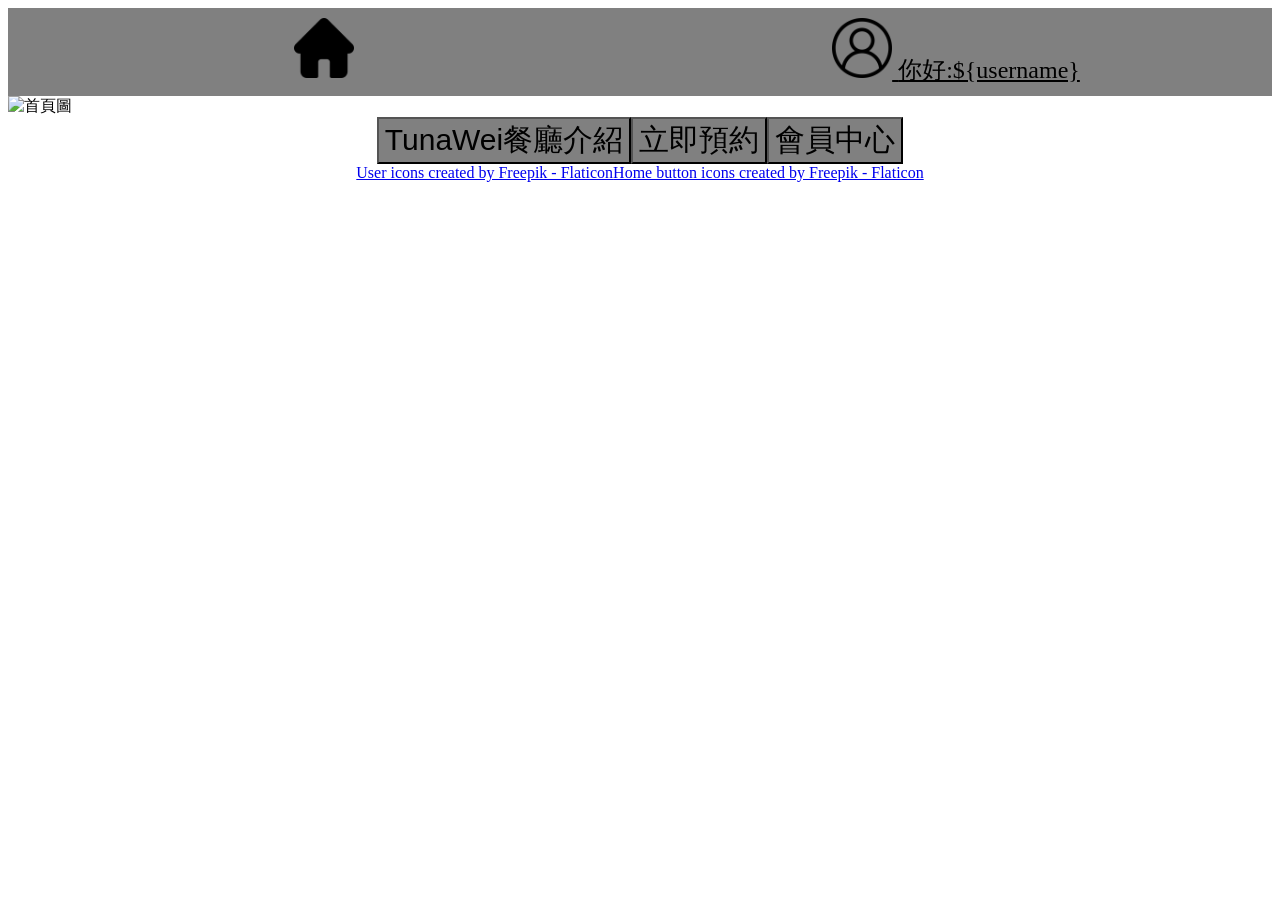
==== index.html @ 11c14bf0 "2024/1/18 完成粗略的前端介面(細節尚未調完" ====
<!DOCTYPE html>
<html>

<head>
    <!-- jQuery v1.9.1 -->
    <script src="https://code.jquery.com/jquery-1.9.1.min.js"></script>
    <!-- toastr v2.1.4 -->
    <link href="https://cdnjs.cloudflare.com/ajax/libs/toastr.js/2.1.4/toastr.min.css" rel="stylesheet" />
    <script src="https://cdnjs.cloudflare.com/ajax/libs/toastr.js/2.1.4/toastr.min.js"></script>

    <link rel="stylesheet" href="./CSS/basicCSS.css" type="text/css">
    <link rel="stylesheet" href="./CSS/indexCSS.css" type="text/css">

    <meta charset="UTF-8">
    <meta http-equiv="X-UA-Compatible" content="IE=edge">
    <meta name="viewport" content="width=device-width, initial-scale=1.0">

    <title>TunaWei餐廳訂位網</title>
</head>

<body onload="memberStatus()">
    <div>
        <div class="icon-bar">
            <a href="index.html">
                <img id="home_img" src="./Icon/home.png" alt="首頁">
                <span class="" id="home"></span>
            </a>
            <a href="login.html">
                <img id="login_img" src="./Icon/user.png" alt="會員登入">
                <span class="" id="member"></span>
            </a>
        </div>
        <img id="index_img" src="./Image/rumman-amin-nKs-oXRGGEg-unsplash.jpg" alt="首頁圖">
        <div class="textContent">
            <a href="introduction.html">
                <button class="text">TunaWei餐廳介紹</button>
            </a>
            <a href="service.html">
                <button class="text">立即預約</button>
            </a>
            <a href="<c:url value='memberShipCenter'/>">
                <button class="text">會員中心</button>
            </a>

        </div>
    </div>
    <div class="textContent">
        <a href="https://www.flaticon.com/free-icons/user" title="user icons">User icons created by Freepik -
            Flaticon</a>
        <a href="https://www.flaticon.com/free-icons/home-button" title="home button icons">Home button icons created by
            Freepik - Flaticon</a>
    </div>

    <script>
        function memberStatus() {
            if ("${alert}" == "loginSuccess") {
                toastr.options.timeOut = 3000;
                toastr.info('會員登入成功');

            } else if ("${alert}" == "ReservationSuccess") {
                toastr.options.timeOut = 3000;
                toastr.info('預約成功');
            };
        }	
    </script>

    <script>
        if (UserNameCheck = "${username}") {
            document.getElementById("member").innerText = "你好:" + "${username}";
        } else {
            document.getElementById("member").innerText = "登入/註冊";
        }
    </script>

</body>

</html>
---- CSS/basicCSS.css ----
body {
		background-image: url(../Image/ella-olsson-oPBjWBCcAEo-unsplash.jpg)
	}

	.icon-bar {
		min-width: 100%;
		background-color: gray;
		overflow: auto;
	}

	.icon-bar a {
		float: left;
		text-align: center;
		width: 50%;
		padding: 10px 0;
		transition: all 0.3s ease;
		color: black;
		font-size: 24px;
	}

	#login_img {
		width: 60px;
		height: 60px;
	}

	#home_img {
		width: 60px;
		height: 60px;
	}
---- CSS/indexCSS.css ----
#index_img{
   		
   	max-width: 100%;
   	max-height: 100%;
   	
}
.textContent {
	display: flex;
	width: 100%;
	overflow: auto;
	justify-content: center;
}

.text{
	font-size: 30px;
	background-color: gray;
	width: 34%;
	min-width:100%;
	text-align: center;
	
	
}

.text:hover{
	background-color: white;
}
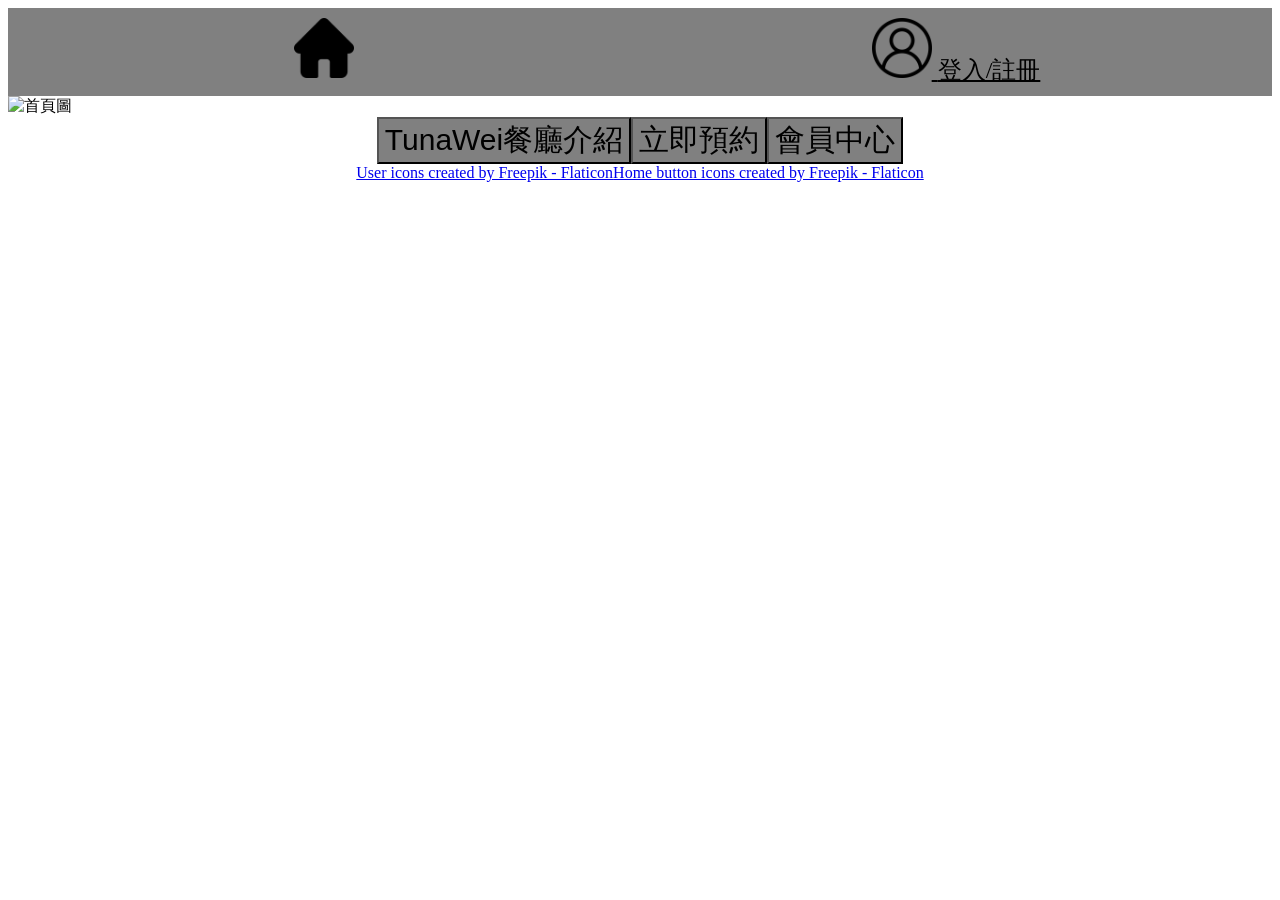
==== commit 905a4f3f: "2/5 完成登入後依照登入的帳密抓取對應的會員相關資料至前端頁面做呈現，並依據回傳的loginCheck值作為登入判斷依據來限制部分網頁(如:訂餐頁面、會員中心頁面)的顯示，但細節部分還需再調整" ====
--- a/index.html
+++ b/index.html
@@ -2,12 +2,13 @@
 <html>
 
 <head>
-    <!-- jQuery v1.9.1 -->
-    <script src="https://code.jquery.com/jquery-1.9.1.min.js"></script>
+    <!-- jQuery -->
+    <script src="https://ajax.googleapis.com/ajax/libs/jquery/3.7.1/jquery.min.js"></script>
     <!-- toastr v2.1.4 -->
     <link href="https://cdnjs.cloudflare.com/ajax/libs/toastr.js/2.1.4/toastr.min.css" rel="stylesheet" />
     <script src="https://cdnjs.cloudflare.com/ajax/libs/toastr.js/2.1.4/toastr.min.js"></script>
 
+    <!-- CSS -->
     <link rel="stylesheet" href="./CSS/basicCSS.css" type="text/css">
     <link rel="stylesheet" href="./CSS/indexCSS.css" type="text/css">
 
@@ -38,7 +39,7 @@
             <a href="service.html">
                 <button class="text">立即預約</button>
             </a>
-            <a href="<c:url value='memberShipCenter'/>">
+            <a href="memberShipCenter.html">
                 <button class="text">會員中心</button>
             </a>
 
@@ -53,24 +54,41 @@
 
     <script>
         function memberStatus() {
-            if ("${alert}" == "loginSuccess") {
-                toastr.options.timeOut = 3000;
-                toastr.info('會員登入成功');
 
-            } else if ("${alert}" == "ReservationSuccess") {
-                toastr.options.timeOut = 3000;
-                toastr.info('預約成功');
-            };
+            var userData = sessionStorage.getItem('loginCheck')
+            if (userData == null) {
+                toastr.options = {
+                    "newestOnTop": false,
+                    "progressBar": true,
+                    "positionClass": "toast-bottom-left",
+                    "showDuration": "300",
+                    "hideDuration": "1000",
+                    "timeOut": "5000",
+                    "extendedTimeOut": "3000"
+                }
+
+                toastr.info('userData暫存沒有東西');
+
+            } else {
+                toastr.options = {
+                    "newestOnTop": false,
+                    "progressBar": true,
+                    "positionClass": "toast-bottom-left",
+                    "showDuration": "300",
+                    "hideDuration": "1000",
+                    "timeOut": "5000",
+                    "extendedTimeOut": "3000"
+                }
+
+                toastr.success("登入成功,歡迎回來", "通知")
+                //清除userData的暫存以免後續回到此頁面會跳出不合當下狀況的通知
+                //var userData = sessionStorage.removeItem("userData")
+
+            }
         }	
     </script>
-
-    <script>
-        if (UserNameCheck = "${username}") {
-            document.getElementById("member").innerText = "你好:" + "${username}";
-        } else {
-            document.getElementById("member").innerText = "登入/註冊";
-        }
-    </script>
+    <!--登入按鈕的文字依登入狀態做改變-->
+    <script src="./JavaScript/loginICON_status.js"></script>
 
 </body>
 
